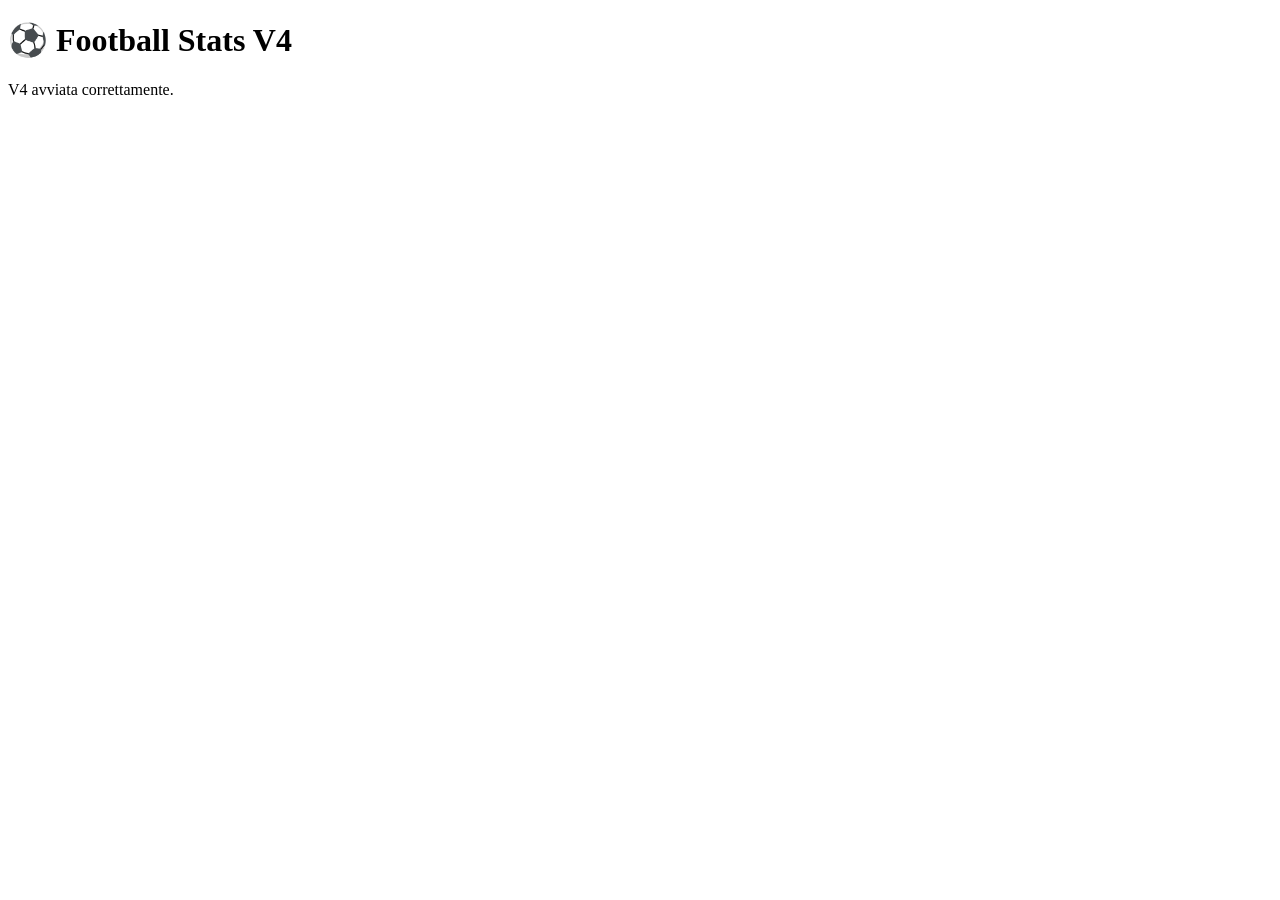
==== index.html @ db25b77c "Create index.html" ====
<!DOCTYPE html>
<html lang="it">
<head>
  <meta charset="UTF-8">
  <meta name="viewport" content="width=device-width, initial-scale=1.0">
  <title>Football Stats V4</title>
</head>

<body>
  <h1>⚽ Football Stats V4</h1>
  <p>V4 avviata correttamente.</p>
</body>
</html>
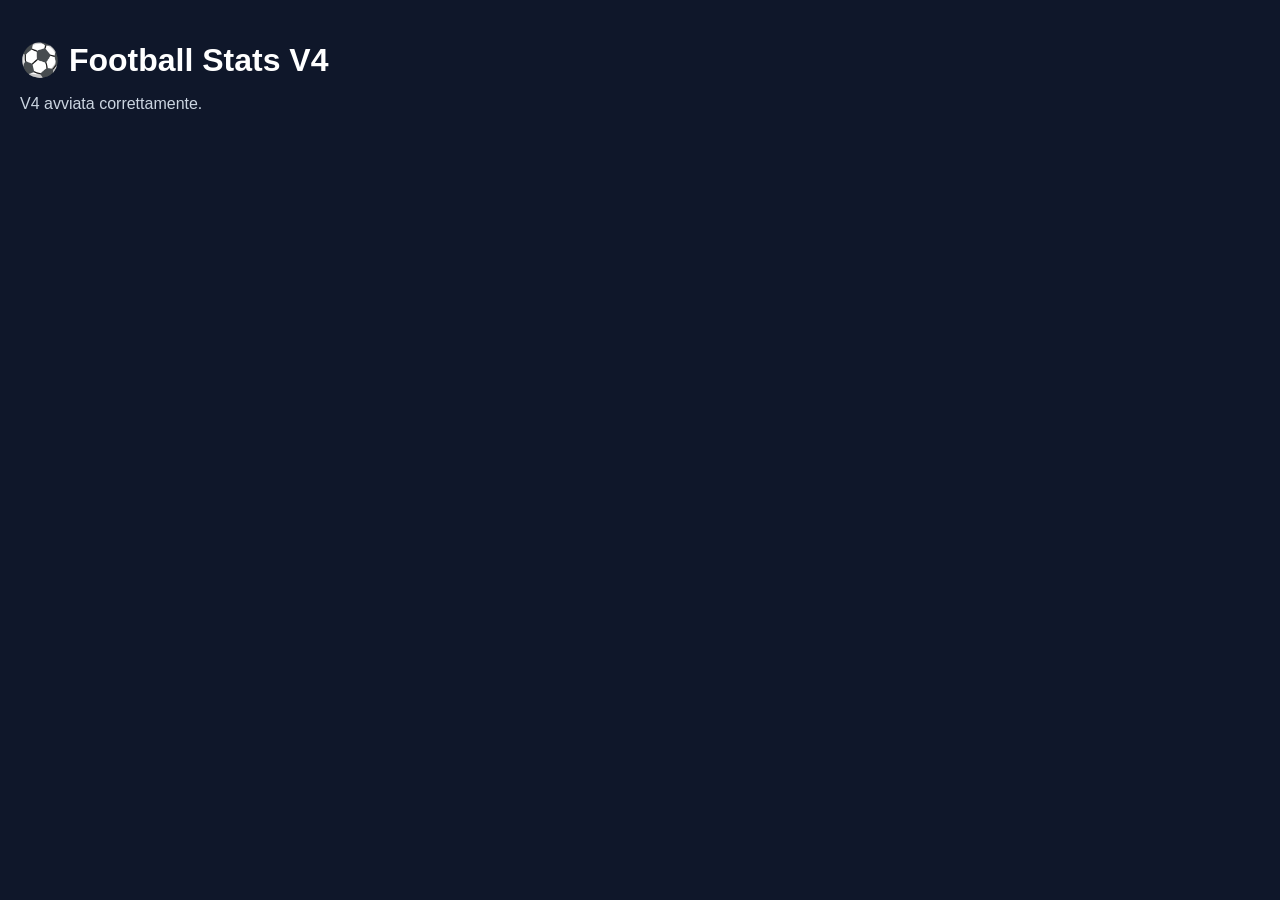
==== commit a7de7a37: "Update index.html" ====
--- a/index.html
+++ b/index.html
@@ -4,6 +4,7 @@
   <meta charset="UTF-8">
   <meta name="viewport" content="width=device-width, initial-scale=1.0">
   <title>Football Stats V4</title>
+  <link rel="stylesheet" href="style.css">
 </head>
 
 <body>
--- a/style.css
+++ b/style.css
@@ -0,0 +1,15 @@
+body {
+  margin: 0;
+  padding: 20px;
+  font-family: Arial, sans-serif;
+  background: #0f172a;
+  color: white;
+}
+
+h1 {
+  margin-bottom: 10px;
+}
+
+p {
+  color: #cbd5e1;
+}
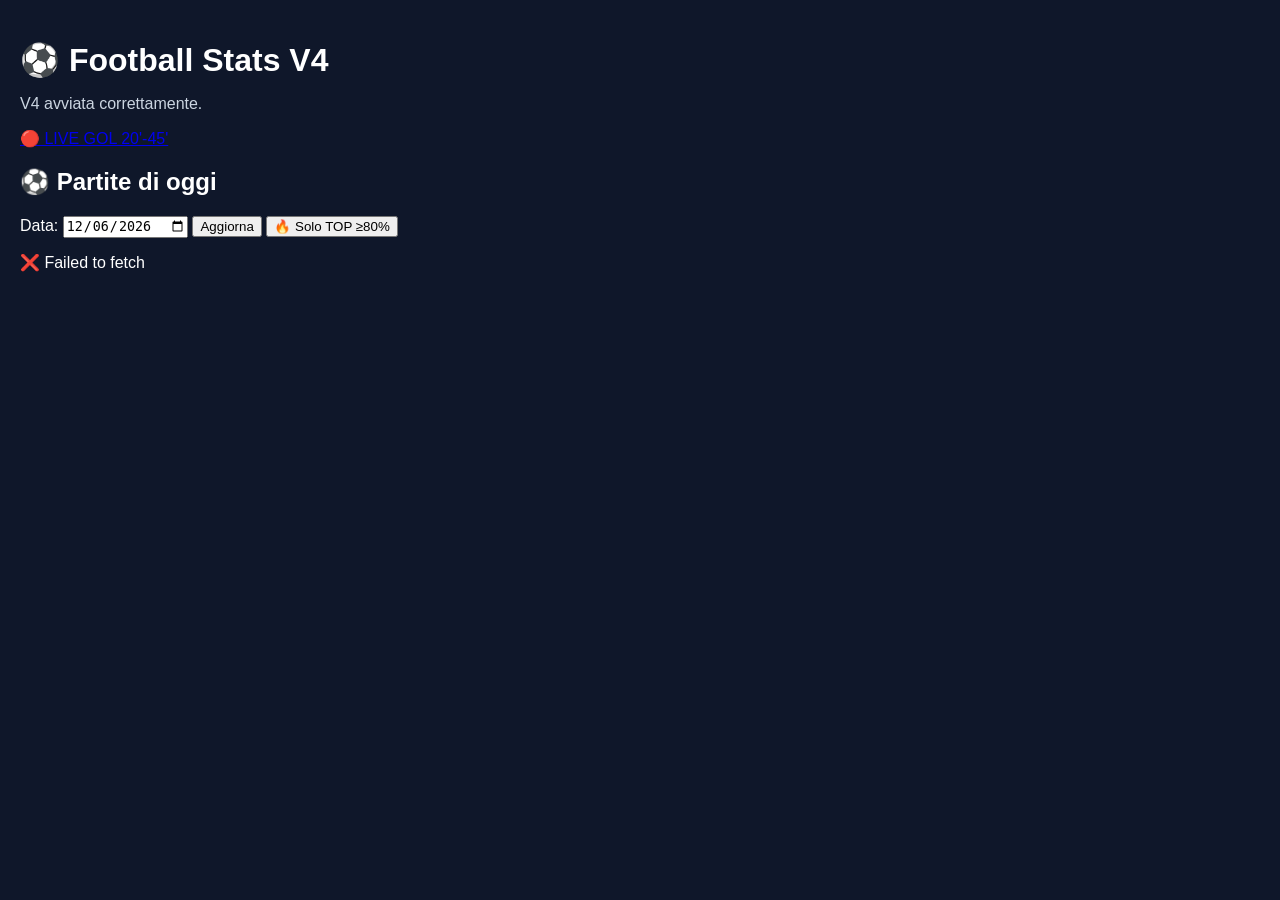
==== commit 20592b74: "Add LIVE GOL button" ====
--- a/index.html
+++ b/index.html
@@ -10,5 +10,9 @@
 <body>
   <h1>⚽ Football Stats V4</h1>
   <p>V4 avviata correttamente.</p>
+  <a href="live.html" class="live-btn">
+  🔴 LIVE GOL 20'-45'
+  </a>
+  <script src="app.js"></script>
 </body>
 </html>
